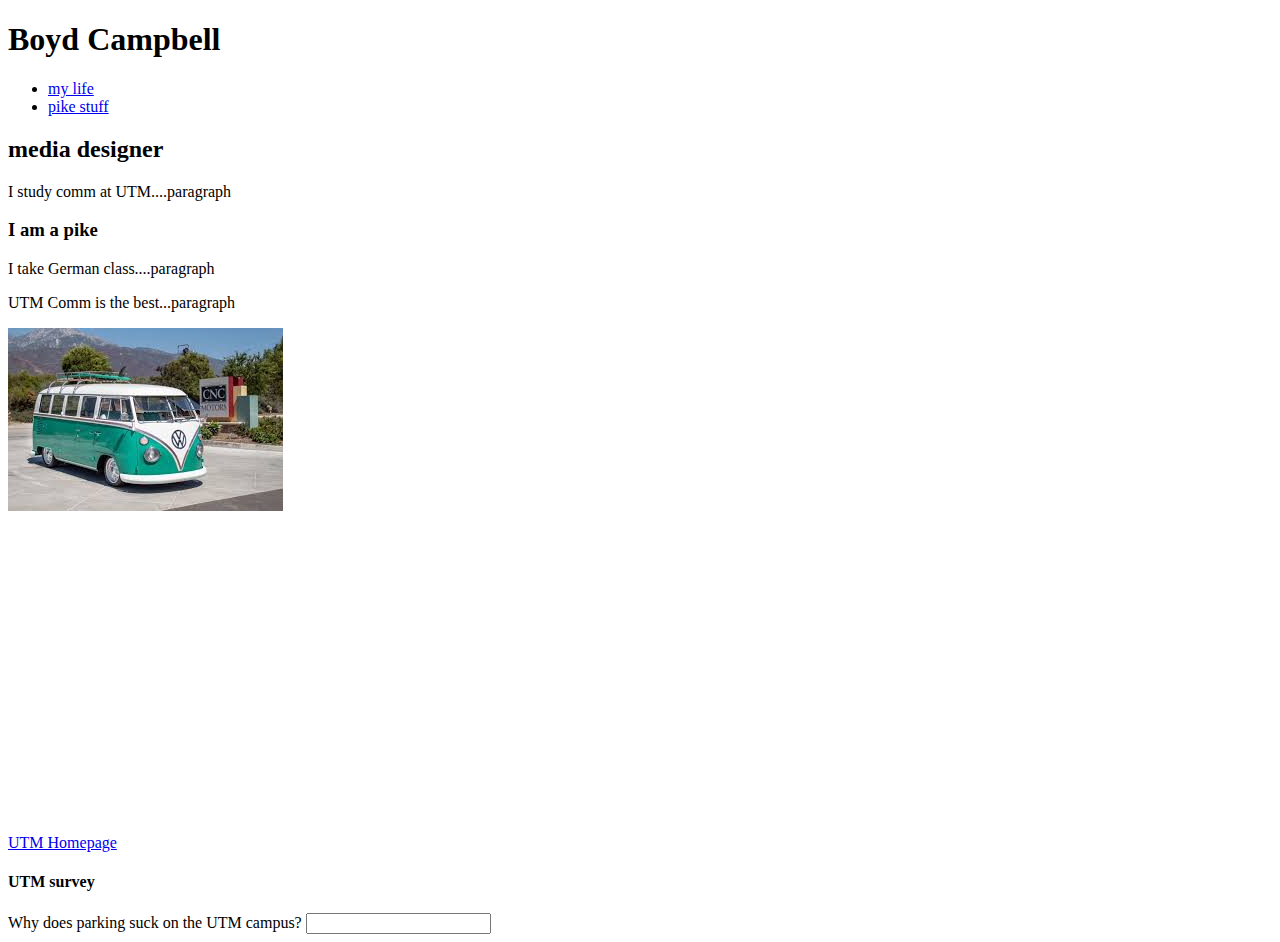
==== index.html @ de836ce5 "Add files via upload" ====
<!DOCTYPE html>
<html>
<head>
<title> Boyd Makes The Best Webpages </title>
</head>

<body>
	<header>
			<h1> Boyd Campbell </h1>
			<ul> 
				<li> <a href="#about">my life</a></li>
				<li><a href="#pike">pike stuff<a/></li>
			</ul>
</header>
<main>
<h2 id="about"> media designer </h2>
<p> I study comm at UTM....paragraph <p>
<h3 id="pike"> I am a pike</h3>
<p> I take German class....paragraph</p>
<p> UTM Comm is the best...paragraph </p>
 <div>
 <img src="images.jpeg">
 </div>
 <div>
<iframe width="560" height="315" src="https://www.youtube.com/embed/ZTWYdVXu_WI" frameborder="0" allow="accelerometer; autoplay; encrypted-media; gyroscope; picture-in-picture" allowfullscreen></iframe>
</div>
<a href="http://www.utm.edu/">UTM Homepage</a>
<form action="boydcampbell.github.io" method="post">
<h4>UTM survey</h4> 
<section class="survey">
<label for="Survey">Why does parking suck on the UTM campus?</label>
<input for="text" name= "UT Survey" id="utsvy"> </input>
</section>
</main>

</body>
</html>
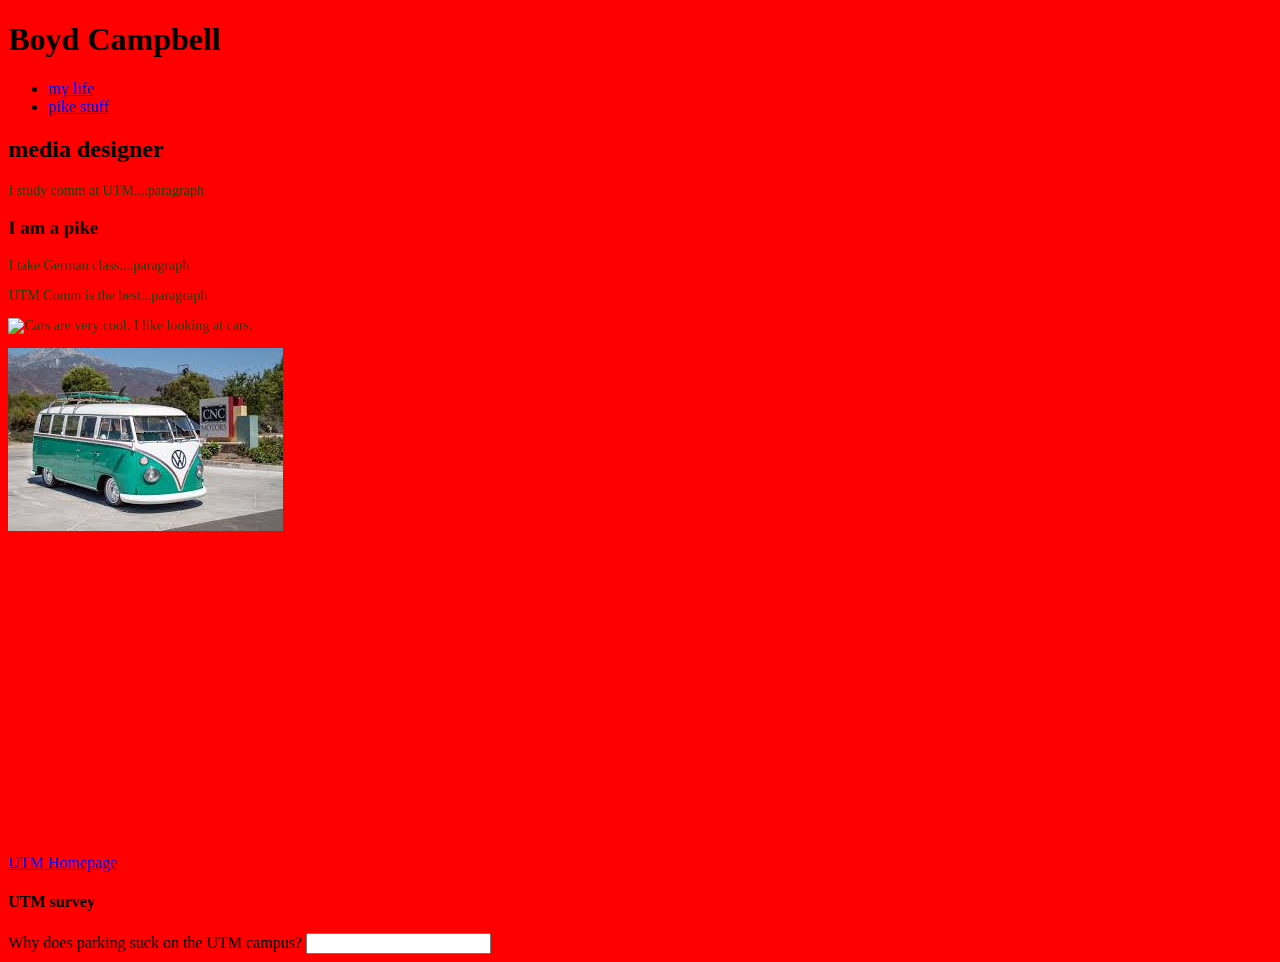
==== commit 4e9257cb: "Add files via upload" ====
--- a/index.html
+++ b/index.html
@@ -2,9 +2,19 @@
 <html>
 <head>
 <title> Boyd Makes The Best Webpages </title>
+<style>
+p {color:#240;font-size:14px;} body {background-color: red; font-family: 'Raleway',sans-serif,}
+#main{margin: 0 auto; padding: 55px; text-align: left; width: 500px; height: 1000px; overflow: scroll;}
+.byline {border-bottom: 2px solid Black; border-top: 2px Blue; color: DarkGray; font-size: 250;}
+id="blazer" {border-bottom: 2px solid Black:2px Blue; color: DarkGray; font-size: 250;}
+.float {float: left;}
+</style>
+
 </head>
 
+
 <body>
+
 	<header>
 			<h1> Boyd Campbell </h1>
 			<ul> 
@@ -19,7 +29,9 @@
 <p> I take German class....paragraph</p>
 <p> UTM Comm is the best...paragraph </p>
  <div>
- <img src="images.jpeg">
+ <div id="blazer"> <img src="unnamed.jpg"class="float"> 
+ <p> Cars are very cool. I like looking at cars.</p> </div>
+ <img src="images.jpeg"> 
  </div>
  <div>
 <iframe width="560" height="315" src="https://www.youtube.com/embed/ZTWYdVXu_WI" frameborder="0" allow="accelerometer; autoplay; encrypted-media; gyroscope; picture-in-picture" allowfullscreen></iframe>
